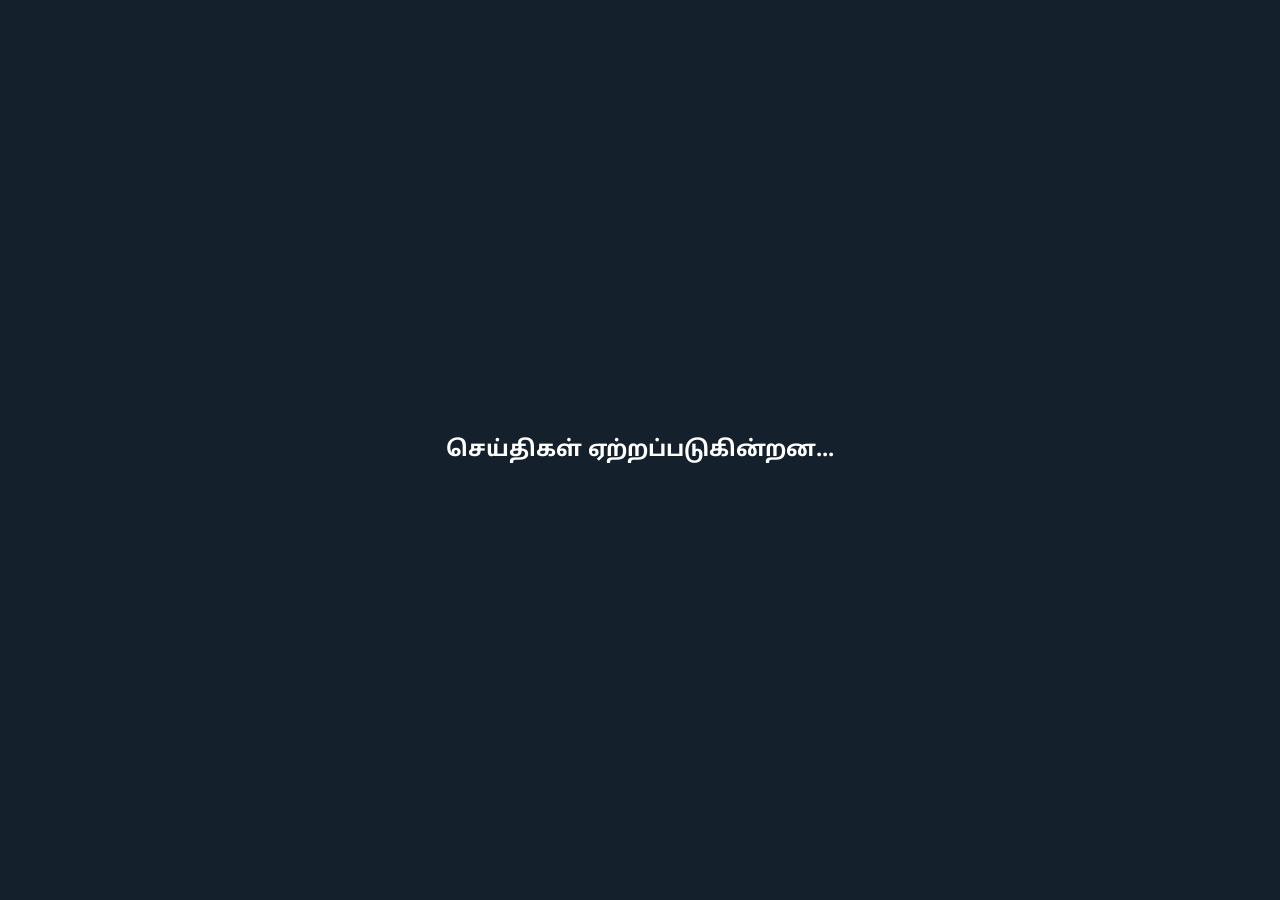
==== Newsghuru/users/public/index.html @ 8987572b "fix: resolve missing logo192.png error in manifest" ====
<!DOCTYPE html>
<html lang="ta">
  <head>
    <meta charset="utf-8" />

    <!-- Favicon -->
    <link rel="icon" type="image/png" href="%PUBLIC_URL%/favicontam.png" />

    <!-- Responsive -->
    <meta name="viewport" content="width=device-width, initial-scale=1" />

    <!-- Theme -->
    <meta name="theme-color" content="#14202b" />

    <!-- SEO -->
    <meta
      name="description"
      content="நியூஸ் குரு - தமிழ் செய்திகள், அரசியல், விளையாட்டு, சினிமா மற்றும் தொழில்நுட்ப செய்திகள்"
    />

    <meta
      name="keywords"
      content="தமிழ் செய்திகள், நியூஸ் குரு, பிரேக்கிங் நியூஸ், அரசியல், விளையாட்டு, சினிமா, தொழில்நுட்பம்"
    />

    <meta name="author" content="நியூஸ் குரு" />

    <!-- Open Graph -->
    <meta property="og:title" content="நியூஸ் குரு" />
    <meta
      property="og:description"
      content="சமீபத்திய தமிழ் செய்திகள், முக்கிய செய்திகள், அரசியல், சினிமா, விளையாட்டு மற்றும் பல."
    />
    <meta property="og:type" content="website" />

    <!-- Apple -->
    <link rel="apple-touch-icon" href="%PUBLIC_URL%/favicontam.png" />

    <!-- Manifest -->
    <link rel="manifest" href="%PUBLIC_URL%/manifest.json" />

    <!-- Tamil Font -->
    <link
      href="https://fonts.googleapis.com/css2?family=Noto+Sans+Tamil:wght@300;400;500;600;700;800&display=swap"
      rel="stylesheet"
    />



    <!-- Title -->
    <title>நியூஸ் குரு | தமிழ் செய்திகள்</title>

    <style>
      * {
        margin: 0;
        padding: 0;
        box-sizing: border-box;
      }

      html {
        scroll-behavior: smooth;
      }

      body {
        background-color: #14202b;
        color: white;
        font-family: "Noto Sans Tamil", sans-serif;
        overflow-x: hidden;
      }

      a {
        text-decoration: none;
        color: inherit;
      }

      ul {
        list-style: none;
      }

      img {
        max-width: 100%;
        display: block;
      }

      ::-webkit-scrollbar {
        width: 8px;
      }

      ::-webkit-scrollbar-track {
        background: #1d2a36;
      }

      ::-webkit-scrollbar-thumb {
        background: #4b5a69;
        border-radius: 10px;
      }

      ::-webkit-scrollbar-thumb:hover {
        background: #667788;
      }

      #root {
        min-height: 100vh;
      }

      .loading-screen {
        width: 100%;
        height: 100vh;
        display: flex;
        align-items: center;
        justify-content: center;
        background: #14202b;
        color: white;
        font-size: 22px;
        font-weight: bold;
      }
    </style>
  </head>

  <body>
    <noscript>You need to enable JavaScript to run this app.</noscript>

    <!-- React Root -->
    <div id="root">
      <div class="loading-screen">
        செய்திகள் ஏற்றப்படுகின்றன...
      </div>
    </div>
  </body>
</html>
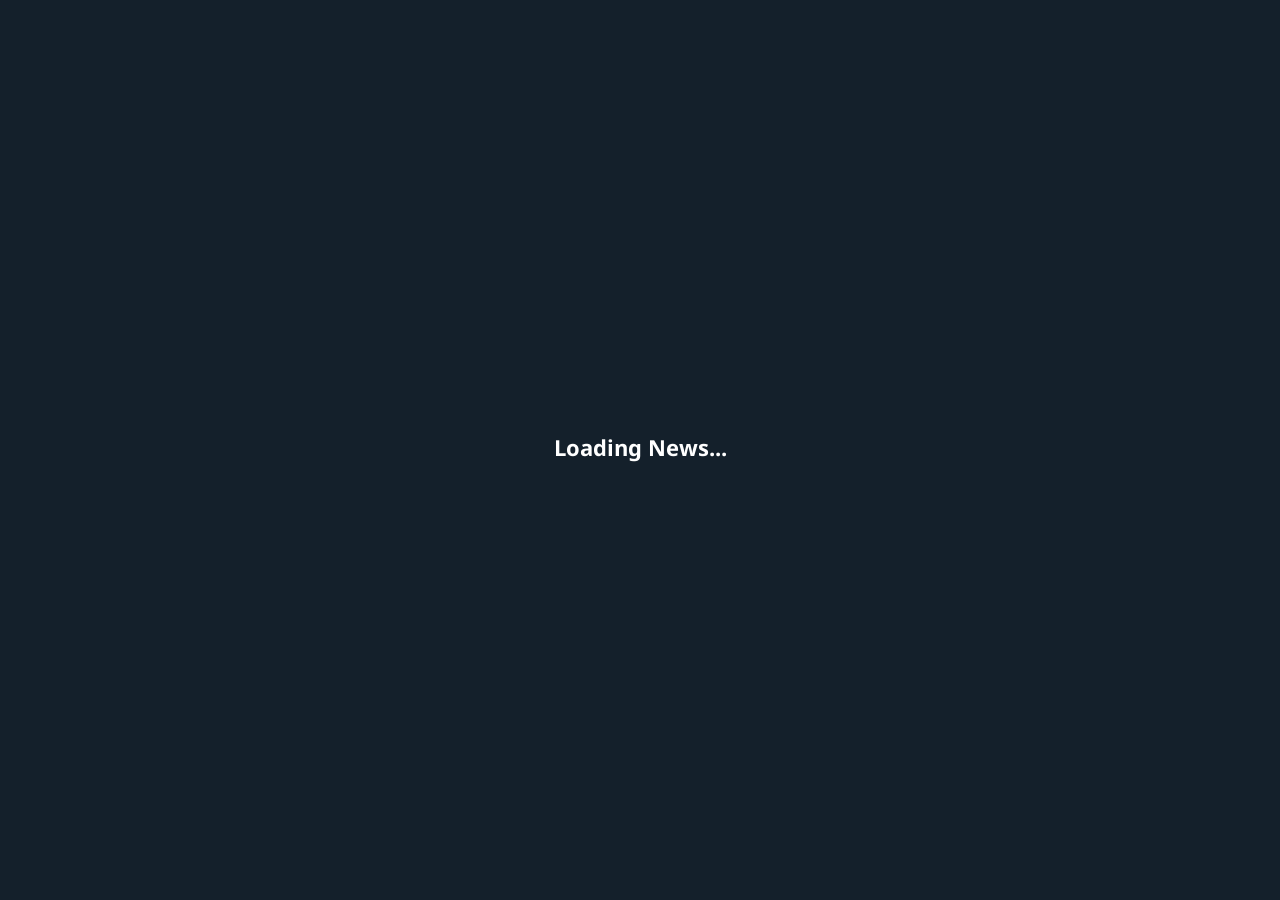
==== commit 195a5702: "first commit" ====
--- a/Newsghuru/users/public/index.html
+++ b/Newsghuru/users/public/index.html
@@ -4,7 +4,7 @@
     <meta charset="utf-8" />
 
     <!-- Favicon -->
-    <link rel="icon" type="image/png" href="%PUBLIC_URL%/favicontam.png" />
+    <link rel="icon" type="image/png" href="%PUBLIC_URL%/faviconeng.png" />
 
     <!-- Responsive -->
     <meta name="viewport" content="width=device-width, initial-scale=1" />
@@ -15,26 +15,26 @@
     <!-- SEO -->
     <meta
       name="description"
-      content="நியூஸ் குரு - தமிழ் செய்திகள், அரசியல், விளையாட்டு, சினிமா மற்றும் தொழில்நுட்ப செய்திகள்"
+      content="News Guru - English News, Politics, Sports, Cinema, and Technology"
     />
 
     <meta
       name="keywords"
-      content="தமிழ் செய்திகள், நியூஸ் குரு, பிரேக்கிங் நியூஸ், அரசியல், விளையாட்டு, சினிமா, தொழில்நுட்பம்"
+      content="English News, News Guru, Breaking News, Politics, Sports, Cinema, Technology"
     />
 
-    <meta name="author" content="நியூஸ் குரு" />
+    <meta name="author" content="News Guru" />
 
     <!-- Open Graph -->
-    <meta property="og:title" content="நியூஸ் குரு" />
+    <meta property="og:title" content="News Guru" />
     <meta
       property="og:description"
-      content="சமீபத்திய தமிழ் செய்திகள், முக்கிய செய்திகள், அரசியல், சினிமா, விளையாட்டு மற்றும் பல."
+      content="Latest English News, Breaking News, Politics, Cinema, Sports and more."
     />
     <meta property="og:type" content="website" />
 
     <!-- Apple -->
-    <link rel="apple-touch-icon" href="%PUBLIC_URL%/favicontam.png" />
+    <link rel="apple-touch-icon" href="%PUBLIC_URL%/faviconeng.png" />
 
     <!-- Manifest -->
     <link rel="manifest" href="%PUBLIC_URL%/manifest.json" />
@@ -48,7 +48,7 @@
 
 
     <!-- Title -->
-    <title>நியூஸ் குரு | தமிழ் செய்திகள்</title>
+    <title>News Guru | English News</title>
 
     <style>
       * {
@@ -123,7 +123,7 @@
     <!-- React Root -->
     <div id="root">
       <div class="loading-screen">
-        செய்திகள் ஏற்றப்படுகின்றன...
+        Loading News...
       </div>
     </div>
   </body>
